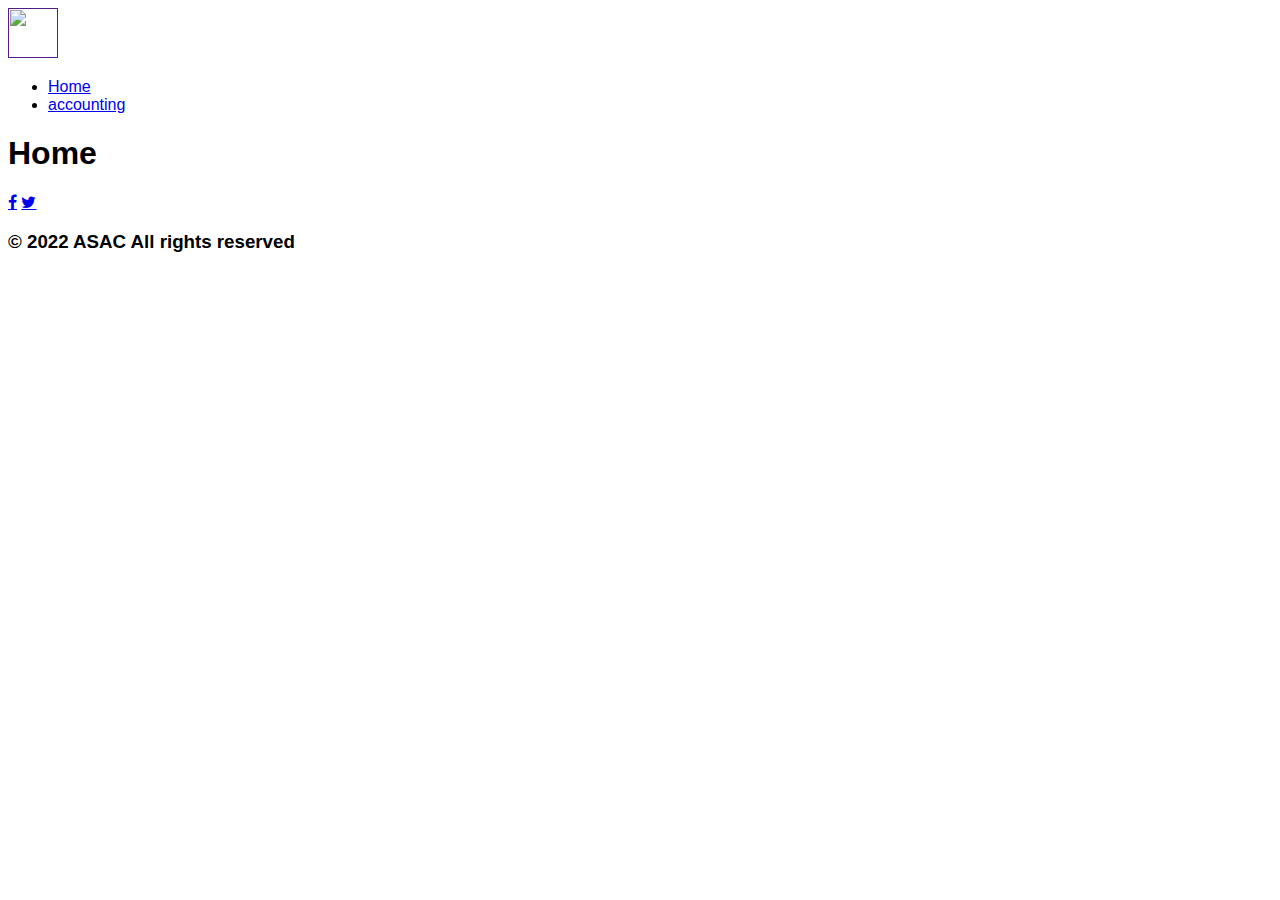
====  HR-management-system/index.html @ fc88d2d9 "after edit" ====
<!DOCTYPE html>
<html lang="en">

<head>
    <meta charset="UTF-8">
    <meta http-equiv="X-UA-Compatible" content="IE=edge">
    <meta name="viewport" content="width=device-width, initial-scale=1.0">
    <title>HR-management-system</title>
    <link rel="stylesheet" href="../style/index.css">
    <link rel="icon" type="image/x-icon" href="./images/hrIcon.png">
    <link rel="stylesheet" href="https://cdnjs.cloudflare.com/ajax/libs/font-awesome/4.7.0/css/font-awesome.min.css">
</head>

<body>
  <style>
    *{
      @import url('https://fonts.googleapis.com/css2?family=Roboto:wght@100;300;400;500;700;900&display=swap');
      font-family: 'Roboto', sans-serif;
      
    }

  </style>
    <header>
        <div class="header">
          <a href="" class="logo" >
            <img src="https://th.bing.com/th/id/R.d5d19d918ef79dfca582043b64386eea?rik=EcBcYHb9aRVBGg&riu=http%3a%2f%2fwww.valusolutions.com%2fwp-content%2fuploads%2f2015%2f07%2femployee-logo-1.gif&ehk=qXysl1NmPwj95xLSWcUhReSDCK2C7cTxuy0RM%2fdRxGc%3d&risl=&pid=ImgRaw&r=0" alt="" width= "50" height="50">
          </a>
            <ul class="navbar">
                <li><a href="./index.html">Home</a></li>
                <li><a href="./accounting.html">accounting</a></li>
            </ul>
        </div>
    </header>
    <main>
        <div class="script">
            <script src="./js/app.js"></script>
        </div>
        <h1>Home</h1>
    </main>
    <footer>
        <a href="#" class="fa fa-facebook"></a>
        <a href="#" class="fa fa-twitter"></a>
        <h3 class="copyright">&copy; 2022 ASAC All rights reserved </h3>
    </footer>
</body>

</html>
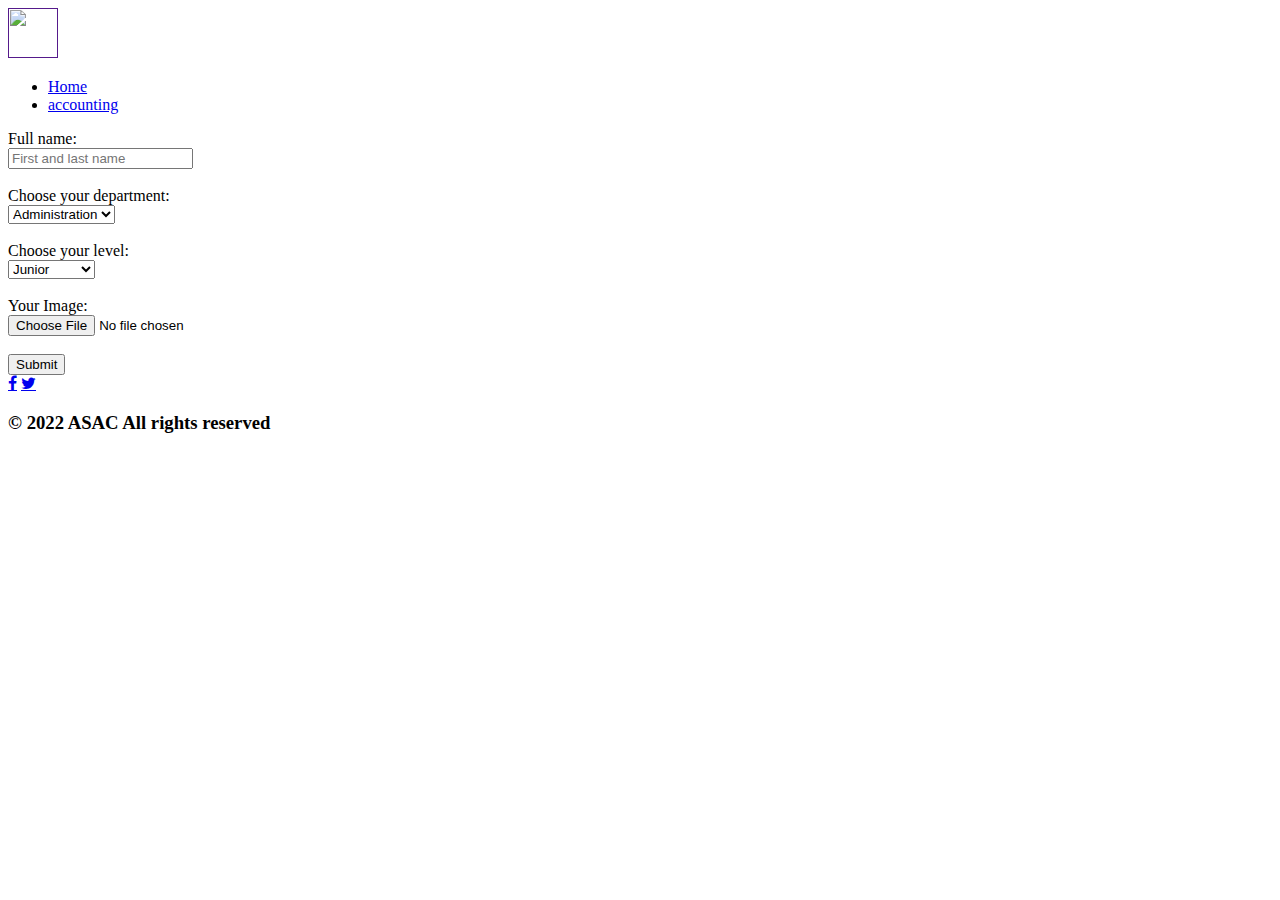
==== commit e164552d: "after edit" ====
--- a/ HR-management-system/index.html
+++ b/ HR-management-system/index.html
@@ -1,4 +1,3 @@
-
 <!DOCTYPE html>
 <html lang="en">
 
@@ -7,25 +6,17 @@
     <meta http-equiv="X-UA-Compatible" content="IE=edge">
     <meta name="viewport" content="width=device-width, initial-scale=1.0">
     <title>HR-management-system</title>
-    <link rel="stylesheet" href="../style/index.css">
+    <link rel="stylesheet" href="./style/index.css">
     <link rel="icon" type="image/x-icon" href="./images/hrIcon.png">
     <link rel="stylesheet" href="https://cdnjs.cloudflare.com/ajax/libs/font-awesome/4.7.0/css/font-awesome.min.css">
 </head>
 
 <body>
-  <style>
-    *{
-      @import url('https://fonts.googleapis.com/css2?family=Roboto:wght@100;300;400;500;700;900&display=swap');
-      font-family: 'Roboto', sans-serif;
-      
-    }
-
-  </style>
     <header>
         <div class="header">
-          <a href="" class="logo" >
-            <img src="https://th.bing.com/th/id/R.d5d19d918ef79dfca582043b64386eea?rik=EcBcYHb9aRVBGg&riu=http%3a%2f%2fwww.valusolutions.com%2fwp-content%2fuploads%2f2015%2f07%2femployee-logo-1.gif&ehk=qXysl1NmPwj95xLSWcUhReSDCK2C7cTxuy0RM%2fdRxGc%3d&risl=&pid=ImgRaw&r=0" alt="" width= "50" height="50">
-          </a>
+            <a href="" class="logo" >
+                <img src="https://th.bing.com/th/id/R.d5d19d918ef79dfca582043b64386eea?rik=EcBcYHb9aRVBGg&riu=http%3a%2f%2fwww.valusolutions.com%2fwp-content%2fuploads%2f2015%2f07%2femployee-logo-1.gif&ehk=qXysl1NmPwj95xLSWcUhReSDCK2C7cTxuy0RM%2fdRxGc%3d&risl=&pid=ImgRaw&r=0" alt="" width= "50" height="50">
+          
             <ul class="navbar">
                 <li><a href="./index.html">Home</a></li>
                 <li><a href="./accounting.html">accounting</a></li>
@@ -33,10 +24,36 @@
         </div>
     </header>
     <main>
-        <div class="script">
-            <script src="./js/app.js"></script>
+        <div id="cardDiv"> 
+            <form id="newCard">
+                <label for=" fullName">Full name:</label><br>
+                <input type="text" id="fullName" name="fullName" placeholder="First and last name"><br><br>
+                <label for="department">Choose your department:</label><br>
+                <select name="department" id="department">
+                    <option value="Administration">Administration</option>
+                    <option value="marketing">marketing</option>
+                    <option value="development">development</option>
+                    <option value="finance">finance</option>
+                </select><br><br>
+                <label for="level">Choose your level:</label><br>
+                <select name="level" id="level">
+                    <option value="Junior">Junior</option>
+                    <option value="Mid-Senior">Mid-Senior</option>
+                    <option value="Senior">Senior</option>
+                </select><br><br>
+                <label for="newImg">Your Image:</label><br>
+                <input type="file" id="newImg" name="newImg" placeholder="Image url"><br><br>
+                <input id="btn" type="submit" value="Submit">
+            </form>
+                <div id="oldCard">
+
+                </div> 
         </div>
-        <h1>Home</h1>
+
+
+
+        <script src="./js/app.js"></script>
+
     </main>
     <footer>
         <a href="#" class="fa fa-facebook"></a>
